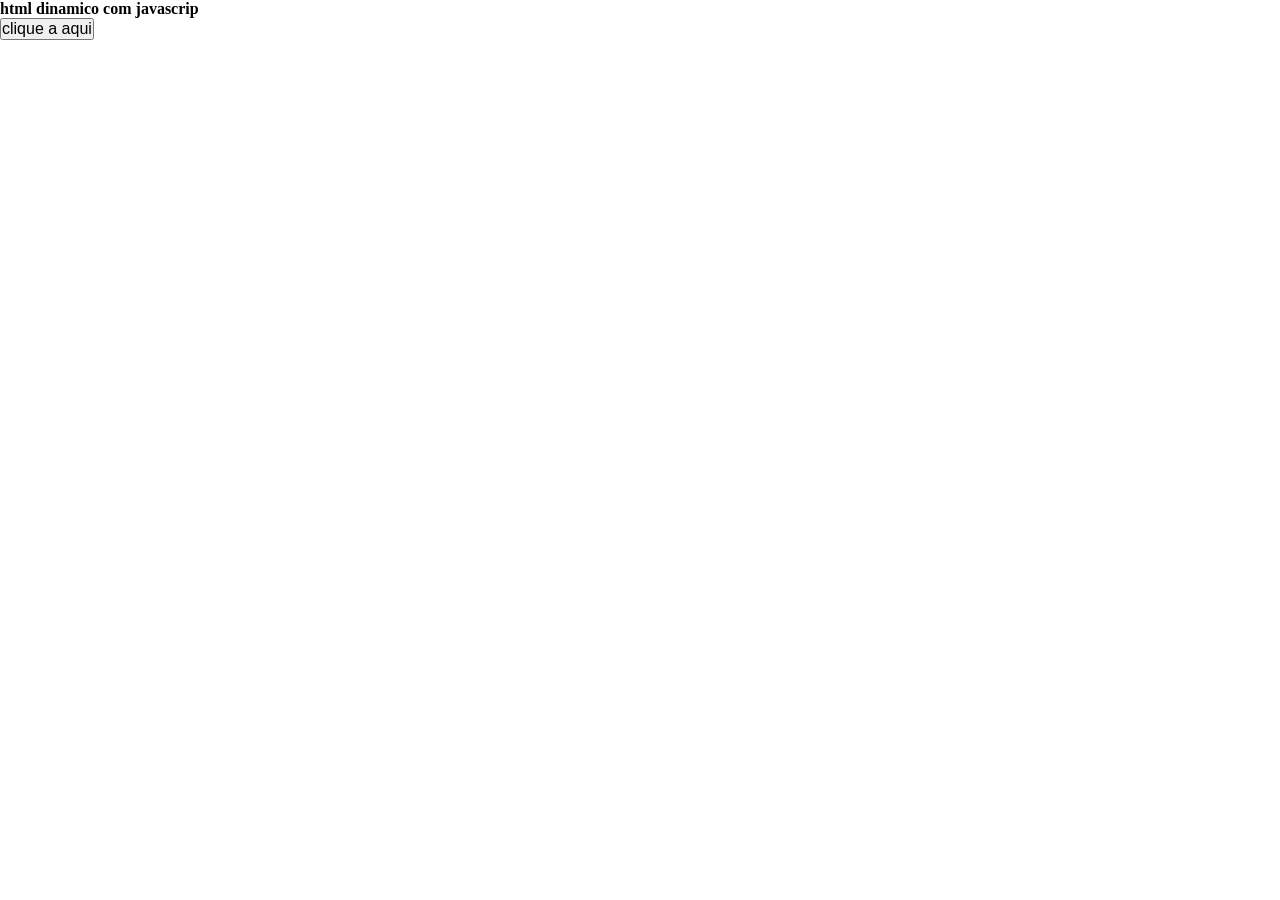
==== html-javascript/index.html @ 6894ceaa "thml com javascript" ====
<!DOCTYPE html>
<html lang="pt-br">
<head>
    <meta charset="UTF-8">
    <meta name="viewport" content="width=device-width, initial-scale=1.0">
    <title>HTML dinamico</title>
    <link rel="stylesheet" href="css/estilo.css">
</head>
<body>
    <h1>html dinamico com javascrip</h1>

<button id="btn" onclick="olamundo()">clique a aqui</button>

    <!-- script vai dentro do body-->
<script src="js/script.js"></script>


</body>
</html>
---- html-javascript/css/estilo.css ----
*{
margin: 0;
padding: 0%;
box-sizing: border-box;
font-size: 16px;
}
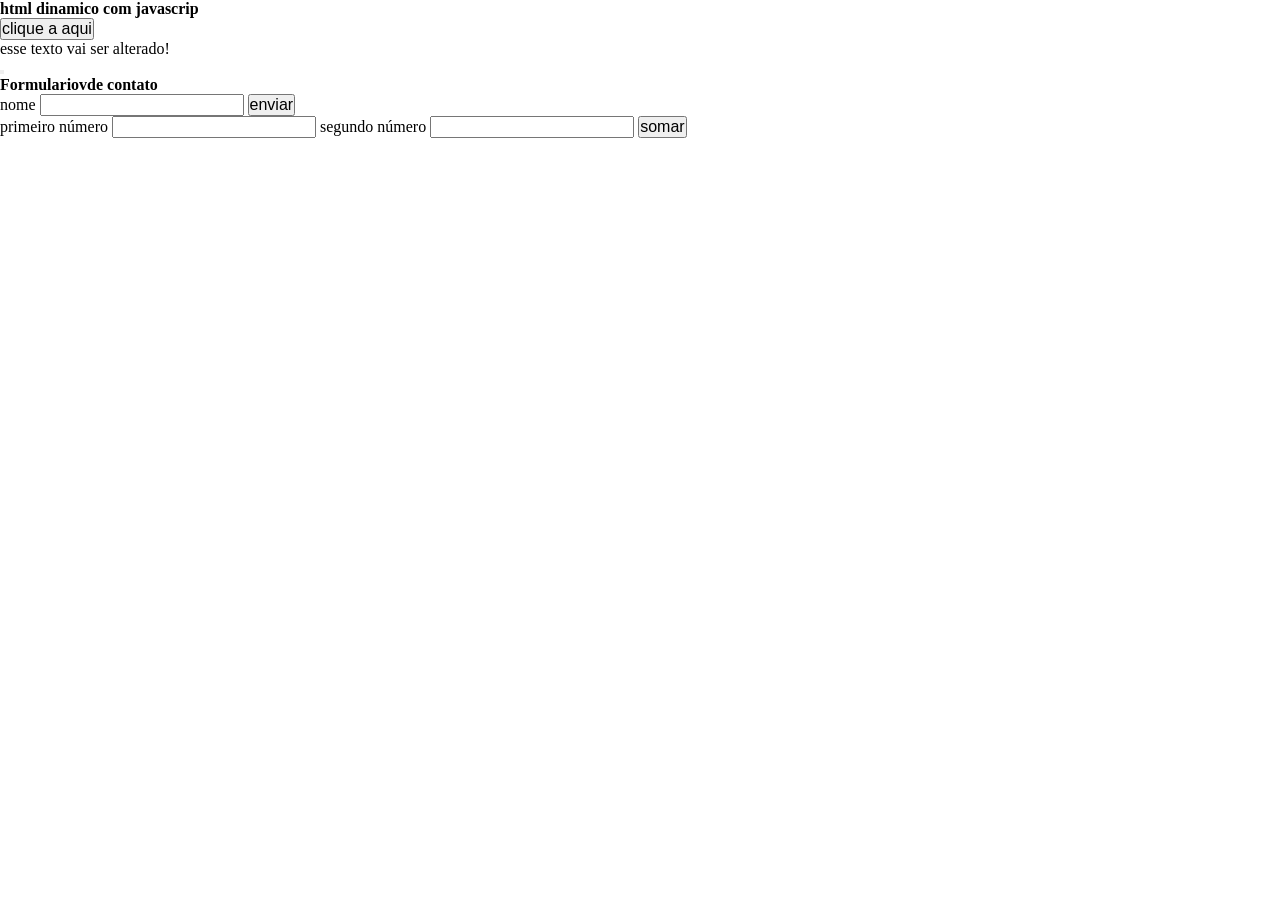
==== commit cabb9283: "html é js" ====
--- a/html-javascript/index.html
+++ b/html-javascript/index.html
@@ -11,7 +11,29 @@
 
 <button id="btn" onclick="olamundo()">clique a aqui</button>
 
-    <!-- script vai dentro do body-->
+<p id="texto"> esse texto vai ser alterado!</p>
+<button onclick="mudartexto()"></button>
+   <h3>Formulariovde contato</h3>
+
+<form>
+    <label for="nome">nome</label>
+    <input type="text" id="nome" nome="nome">
+
+    <button onclick="enviarnome()">enviar</button>
+</form>
+<form>
+    <label>primeiro número</label>
+    <input type="number" id="n1" nome="n1">
+
+        <label>segundo número</label>
+    <input type="number" id="n2" nome="n2">
+
+    <button onclick="somar()">somar</button>
+
+    <p id="resultado"></p>
+</form>
+
+<!-- script vai dentro do body-->
 <script src="js/script.js"></script>
 
 
